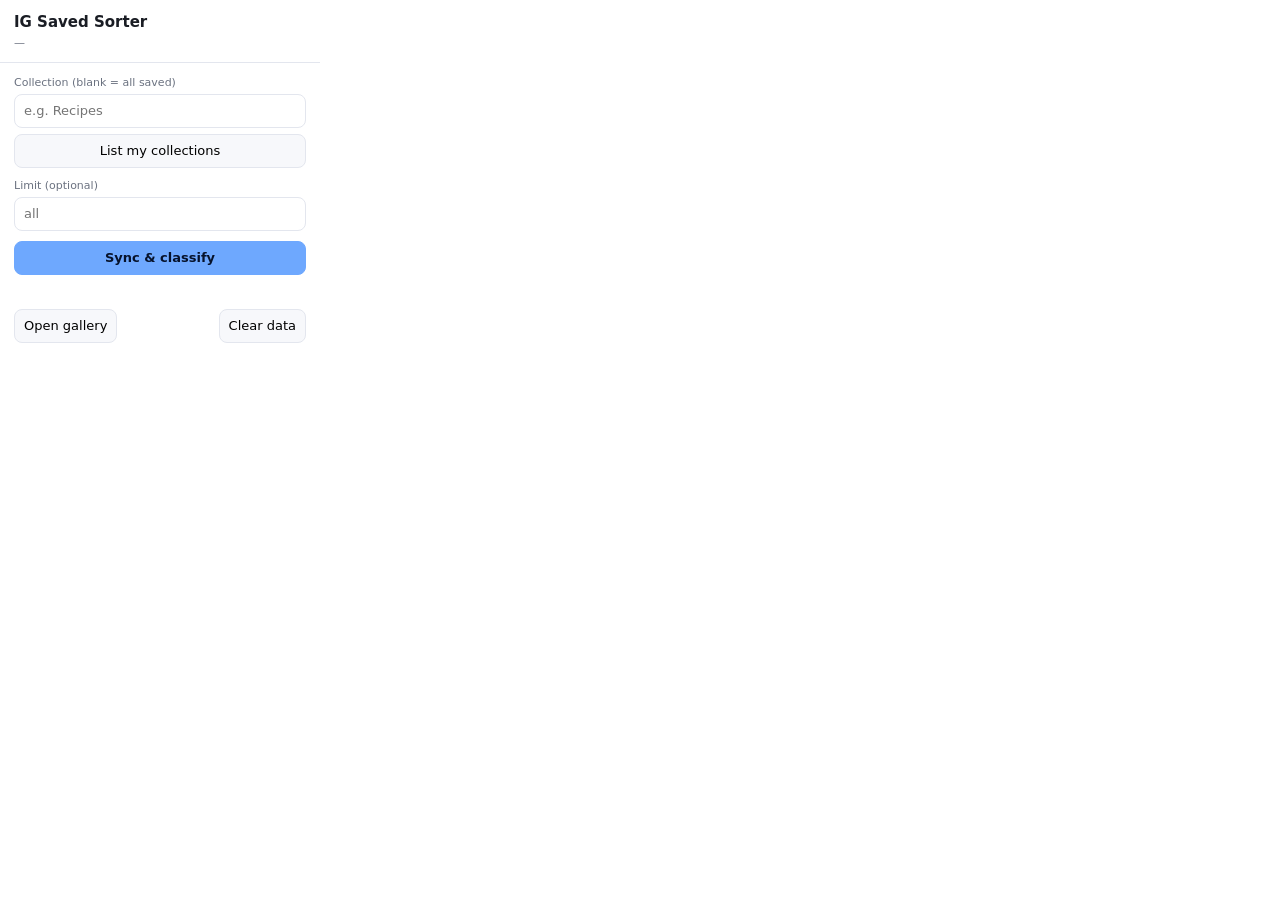
==== extension/src/popup/popup.html @ 196f7e74 "Add standalone MV3 Chrome extension (browser-native sorter) Pivot from the Python CLI: a Manifest V3" ====
<!doctype html>
<html>
  <head>
    <meta charset="utf-8" />
    <meta name="viewport" content="width=device-width, initial-scale=1" />
    <style>
      :root { --accent:#6ea8fe; --line:#e3e6ee; --muted:#6b7280; }
      body { width: 320px; margin: 0; font: 13px/1.4 system-ui, -apple-system, Segoe UI, Roboto, sans-serif; color: #1a1d24; }
      header { padding: 12px 14px; border-bottom: 1px solid var(--line); }
      h1 { margin: 0; font-size: 15px; }
      .sub { color: var(--muted); font-size: 11px; margin-top: 2px; }
      .body { padding: 12px 14px; display: flex; flex-direction: column; gap: 10px; }
      label { font-size: 11px; color: var(--muted); display: block; margin-bottom: 3px; }
      input, button, select { font: inherit; padding: 7px 9px; border: 1px solid var(--line); border-radius: 8px; box-sizing: border-box; }
      input, select { width: 100%; }
      button { cursor: pointer; background: #f7f8fb; }
      button.primary { background: var(--accent); color: #06122b; border-color: var(--accent); font-weight: 600; }
      button:disabled { opacity: .55; cursor: default; }
      .row { display: flex; gap: 8px; }
      .row > * { flex: 1; }
      .progress { height: 6px; background: #eef1f6; border-radius: 4px; overflow: hidden; display: none; }
      .progress > i { display: block; height: 100%; width: 0; background: var(--accent); transition: width .2s; }
      .msg { font-size: 11px; color: var(--muted); min-height: 14px; }
      .msg.err { color: #c0392b; }
      .foot { display:flex; justify-content: space-between; align-items:center; }
    </style>
  </head>
  <body>
    <header>
      <h1>IG Saved Sorter</h1>
      <div class="sub" id="count">—</div>
    </header>
    <div class="body">
      <div>
        <label for="collection">Collection (blank = all saved)</label>
        <div class="row">
          <input id="collection" list="collections" placeholder="e.g. Recipes" />
        </div>
        <datalist id="collections"></datalist>
        <button id="loadCols" style="margin-top:6px; width:100%">List my collections</button>
      </div>
      <div class="row">
        <div>
          <label for="limit">Limit (optional)</label>
          <input id="limit" type="number" min="1" placeholder="all" />
        </div>
      </div>
      <button class="primary" id="sync">Sync &amp; classify</button>
      <button id="cancel" style="display:none">Cancel</button>
      <div class="progress" id="progress"><i id="bar"></i></div>
      <div class="msg" id="msg"></div>
      <div class="foot">
        <button id="open">Open gallery</button>
        <button id="clear" title="Delete all synced data">Clear data</button>
      </div>
    </div>
    <script type="module" src="popup.js"></script>
  </body>
</html>
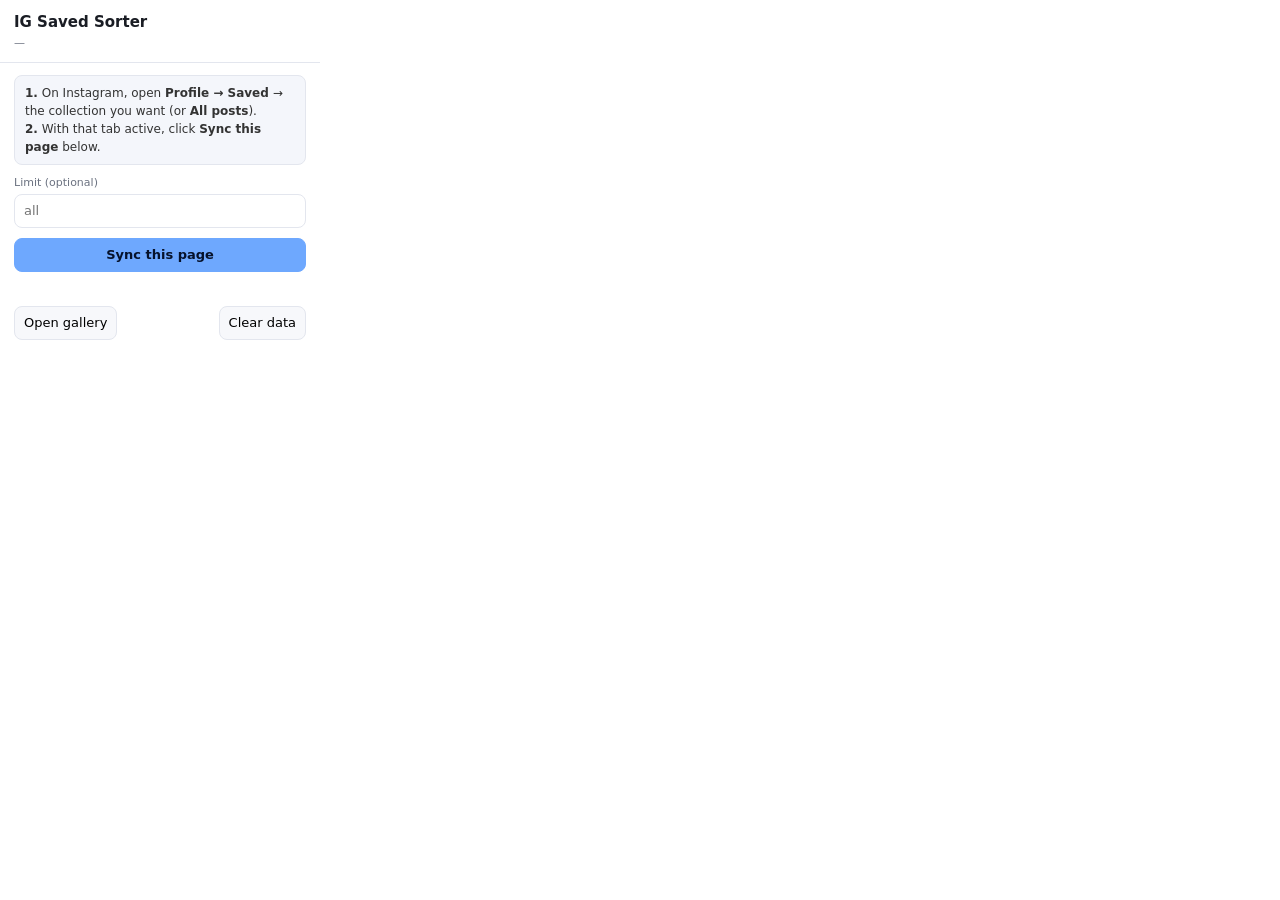
==== commit f603e226: "Read saved posts from the page (scrape), not the private API Every /api/v1/ endpoint (incl. collecti" ====
--- a/extension/src/popup/popup.html
+++ b/extension/src/popup/popup.html
@@ -23,6 +23,7 @@
       .msg { font-size: 11px; color: var(--muted); min-height: 14px; }
       .msg.err { color: #c0392b; }
       .foot { display:flex; justify-content: space-between; align-items:center; }
+      .steps { font-size: 12px; color: #333; background: #f4f6fb; border: 1px solid var(--line); border-radius: 8px; padding: 8px 10px; line-height: 1.5; }
     </style>
   </head>
   <body>
@@ -31,13 +32,10 @@
       <div class="sub" id="count">—</div>
     </header>
     <div class="body">
-      <div>
-        <label for="collection">Collection (blank = all saved)</label>
-        <div class="row">
-          <input id="collection" list="collections" placeholder="e.g. Recipes" />
-        </div>
-        <datalist id="collections"></datalist>
-        <button id="loadCols" style="margin-top:6px; width:100%">List my collections</button>
+      <div class="steps">
+        <b>1.</b> On Instagram, open <b>Profile → Saved</b> → the collection you want
+        (or <b>All posts</b>).<br />
+        <b>2.</b> With that tab active, click <b>Sync this page</b> below.
       </div>
       <div class="row">
         <div>
@@ -45,7 +43,7 @@
           <input id="limit" type="number" min="1" placeholder="all" />
         </div>
       </div>
-      <button class="primary" id="sync">Sync &amp; classify</button>
+      <button class="primary" id="sync">Sync this page</button>
       <button id="cancel" style="display:none">Cancel</button>
       <div class="progress" id="progress"><i id="bar"></i></div>
       <div class="msg" id="msg"></div>
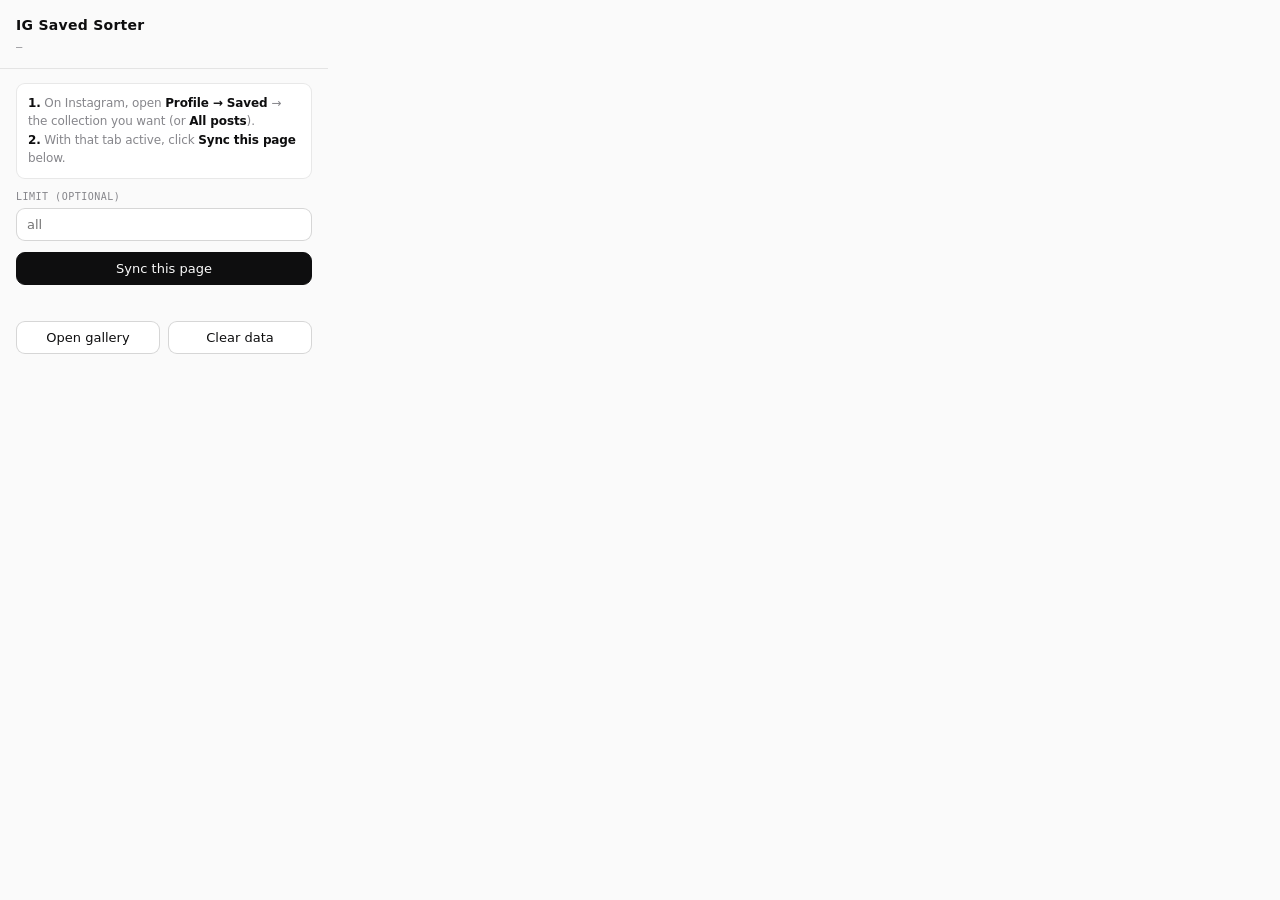
==== commit 0043e7e0: "v0.7.0: customizable grid, sharper corners, matching popup - Grid customization in Settings (persist" ====
--- a/extension/src/popup/popup.html
+++ b/extension/src/popup/popup.html
@@ -4,31 +4,51 @@
     <meta charset="utf-8" />
     <meta name="viewport" content="width=device-width, initial-scale=1" />
     <style>
-      :root { --accent:#6ea8fe; --line:#e3e6ee; --muted:#6b7280; }
-      body { width: 320px; margin: 0; font: 13px/1.4 system-ui, -apple-system, Segoe UI, Roboto, sans-serif; color: #1a1d24; }
-      header { padding: 12px 14px; border-bottom: 1px solid var(--line); }
-      h1 { margin: 0; font-size: 15px; }
-      .sub { color: var(--muted); font-size: 11px; margin-top: 2px; }
-      .body { padding: 12px 14px; display: flex; flex-direction: column; gap: 10px; }
-      label { font-size: 11px; color: var(--muted); display: block; margin-bottom: 3px; }
-      input, button, select { font: inherit; padding: 7px 9px; border: 1px solid var(--line); border-radius: 8px; box-sizing: border-box; }
-      input, select { width: 100%; }
-      button { cursor: pointer; background: #f7f8fb; }
-      button.primary { background: var(--accent); color: #06122b; border-color: var(--accent); font-weight: 600; }
-      button:disabled { opacity: .55; cursor: default; }
-      .row { display: flex; gap: 8px; }
-      .row > * { flex: 1; }
-      .progress { height: 6px; background: #eef1f6; border-radius: 4px; overflow: hidden; display: none; }
+      :root {
+        --bg:#fafafa; --surface:#fff; --text:#0e0e0f; --muted:#86868b; --faint:#b5b5ba;
+        --line:rgba(0,0,0,.09); --line-strong:rgba(0,0,0,.16); --accent:#ff2d2d;
+        --font-sans:"Helvetica Neue", Inter, system-ui, -apple-system, Segoe UI, Roboto, sans-serif;
+        --font-mono:"SF Mono", ui-monospace, "Space Mono", Menlo, monospace;
+      }
+      @media (prefers-color-scheme: dark) {
+        :root { --bg:#0b0b0c; --surface:#141416; --text:#f4f4f5; --muted:#8a8a90; --faint:#55555b;
+          --line:rgba(255,255,255,.10); --line-strong:rgba(255,255,255,.18); }
+      }
+      * { box-sizing: border-box; }
+      body { width: 328px; margin: 0; background: var(--bg); color: var(--text);
+        font-family: var(--font-sans); font-size: 13px; line-height: 1.45; letter-spacing: -0.01em;
+        -webkit-font-smoothing: antialiased; }
+      header { padding: 15px 16px 13px; border-bottom: 1px solid var(--line); }
+      h1 { margin: 0; font-size: 14px; font-weight: 600; letter-spacing: .02em; }
+      #ver { font-size: 10px; color: var(--muted); font-weight: 400; font-family: var(--font-mono); }
+      .sub { color: var(--muted); font-size: 10.5px; font-family: var(--font-mono); margin-top: 4px; }
+      .body { padding: 14px 16px; display: flex; flex-direction: column; gap: 11px; }
+      label { font-size: 10px; color: var(--muted); font-family: var(--font-mono); text-transform: uppercase;
+        letter-spacing: .05em; display: block; margin-bottom: 4px; }
+      input, button, select { font-family: var(--font-sans); font-size: 13px; color: var(--text);
+        background: var(--surface); border: 1px solid var(--line-strong); border-radius: 9px;
+        padding: 8px 10px; box-sizing: border-box; transition: border-color .15s; }
+      input { width: 100%; }
+      input:focus { outline: none; border-color: var(--text); }
+      button { cursor: pointer; }
+      button:hover { border-color: var(--text); }
+      button.primary { background: var(--text); color: var(--bg); border-color: var(--text); font-weight: 500; }
+      button.primary:hover { opacity: .85; }
+      button:disabled { opacity: .45; cursor: default; }
+      .progress { height: 2px; background: var(--line); border-radius: 2px; overflow: hidden; display: none; }
       .progress > i { display: block; height: 100%; width: 0; background: var(--accent); transition: width .2s; }
-      .msg { font-size: 11px; color: var(--muted); min-height: 14px; }
-      .msg.err { color: #c0392b; }
-      .foot { display:flex; justify-content: space-between; align-items:center; }
-      .steps { font-size: 12px; color: #333; background: #f4f6fb; border: 1px solid var(--line); border-radius: 8px; padding: 8px 10px; line-height: 1.5; }
+      .msg { font-size: 11px; color: var(--muted); font-family: var(--font-mono); min-height: 14px; }
+      .msg.err { color: var(--accent); }
+      .foot { display: flex; justify-content: space-between; align-items: center; gap: 8px; }
+      .foot button { flex: 1; }
+      .steps { font-size: 12px; color: var(--muted); background: var(--surface); border: 1px solid var(--line);
+        border-radius: 9px; padding: 10px 11px; line-height: 1.55; }
+      .steps b { color: var(--text); font-weight: 600; }
     </style>
   </head>
   <body>
     <header>
-      <h1>IG Saved Sorter</h1>
+      <h1>IG Saved Sorter <span id="ver" style="font-size:11px;color:var(--muted);font-weight:400"></span></h1>
       <div class="sub" id="count">—</div>
     </header>
     <div class="body">
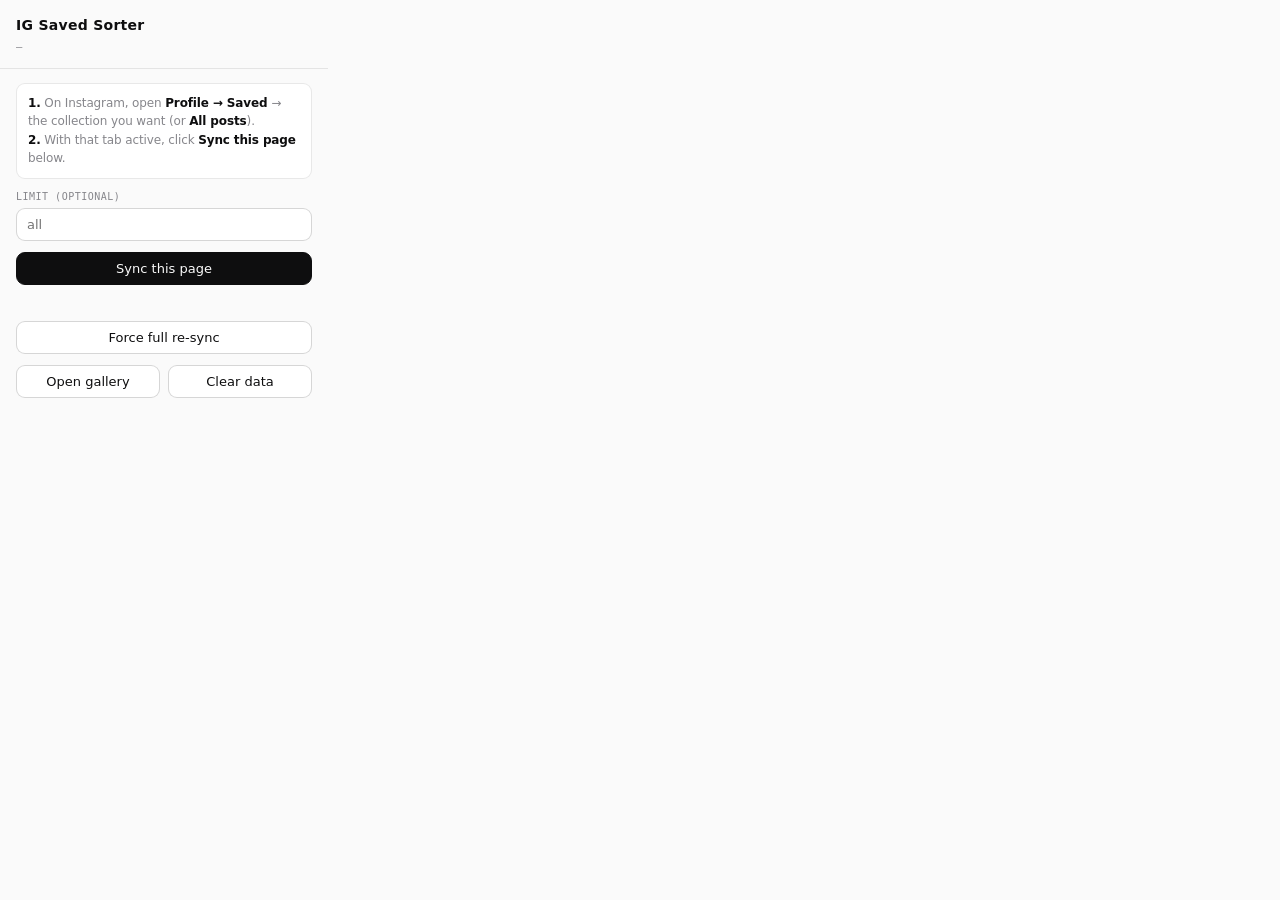
==== commit 7dd01015: "Fix saved-post crawl cap + collapsible keywords (v0.9.1) Crawl cap (user with >2474 saved posts coul" ====
--- a/extension/src/popup/popup.html
+++ b/extension/src/popup/popup.html
@@ -67,6 +67,7 @@
       <button id="cancel" style="display:none">Cancel</button>
       <div class="progress" id="progress"><i id="bar"></i></div>
       <div class="msg" id="msg"></div>
+      <button id="resync" title="Re-crawl from scratch, keeps posts">Force full re-sync</button>
       <div class="foot">
         <button id="open">Open gallery</button>
         <button id="clear" title="Delete all synced data">Clear data</button>
